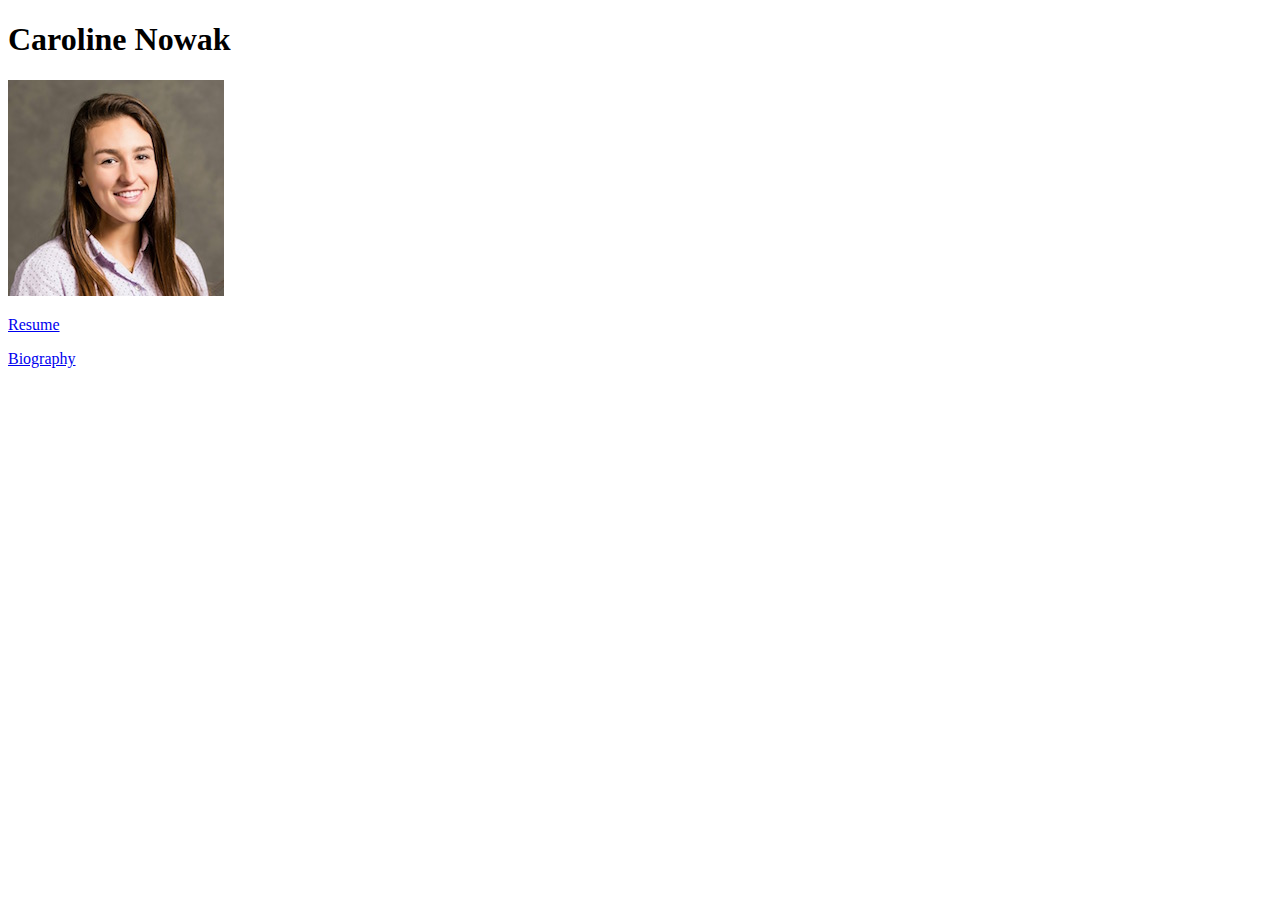
==== index.html @ 4f5e5c77 "move resume and bio" ====
<!DOCTYPE html>
<html>

<head>
<title> Caroline Nowak Home Page </title>
<meta charset="UTF-8">
</head>

<body>
<h1> Caroline Nowak</h1>

<img src = "IMG_8943.jpg"/>

<p> <a href="resume.html">Resume</a></p>
<p><a href="bio.html">Biography</a></p>

</body>

</html>
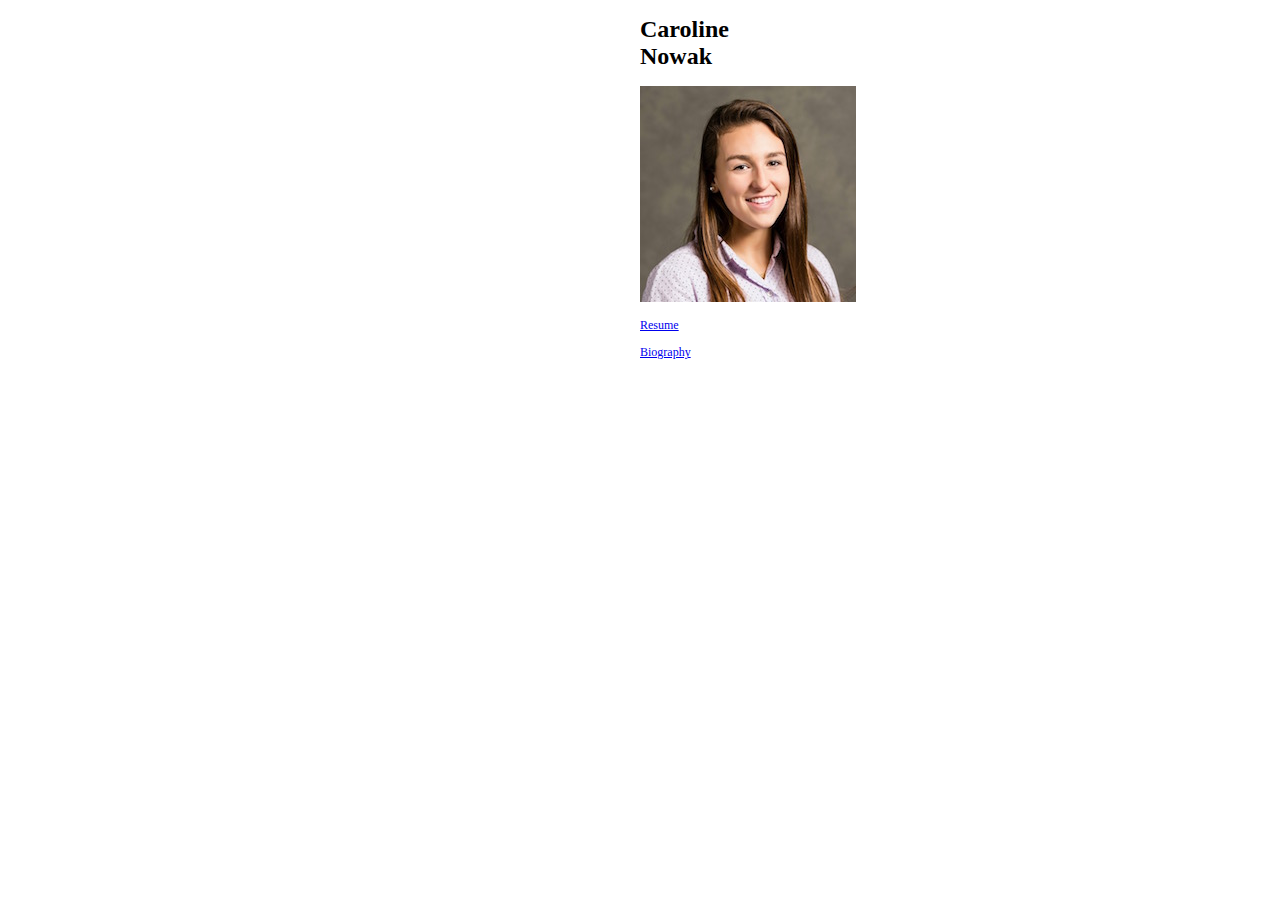
==== commit 3304f8c7: "Add style" ====
--- a/index.html
+++ b/index.html
@@ -1,17 +1,18 @@
 <!DOCTYPE html>
-<html>
+<html lang= "en">
 
 <head>
 <title> Caroline Nowak Home Page </title>
 <meta charset="UTF-8">
+<link href="style_1.css" rel="stylesheet" />
 </head>
 
 <body>
 <h1> Caroline Nowak</h1>
 
-<img src = "IMG_8943.jpg"/>
+<img src = "IMG_8943.jpg" alt= "Caroline Nowak Photo"/>
 
-<p> <a href="resume.html">Resume</a></p>
+<p><a href="resume.html">Resume</a></p>
 <p><a href="bio.html">Biography</a></p>
 
 </body>
--- a/style_1.css
+++ b/style_1.css
@@ -0,0 +1,18 @@
+h1{
+	font-family: "Times New Roman", Georgia, Serif;
+	font-size: 24px;
+	color: black;
+	margin-left: 50%;
+	margin-right: 50%;
+}
+img{
+	margin-left: 50%;
+	margin-right: 50%;
+}
+p{
+	font-family: "Times New Roman", Georgia, Serif;
+	font-size: 12px;
+	color: black;
+	margin-left: 50%;
+	margin-right: 50%;
+}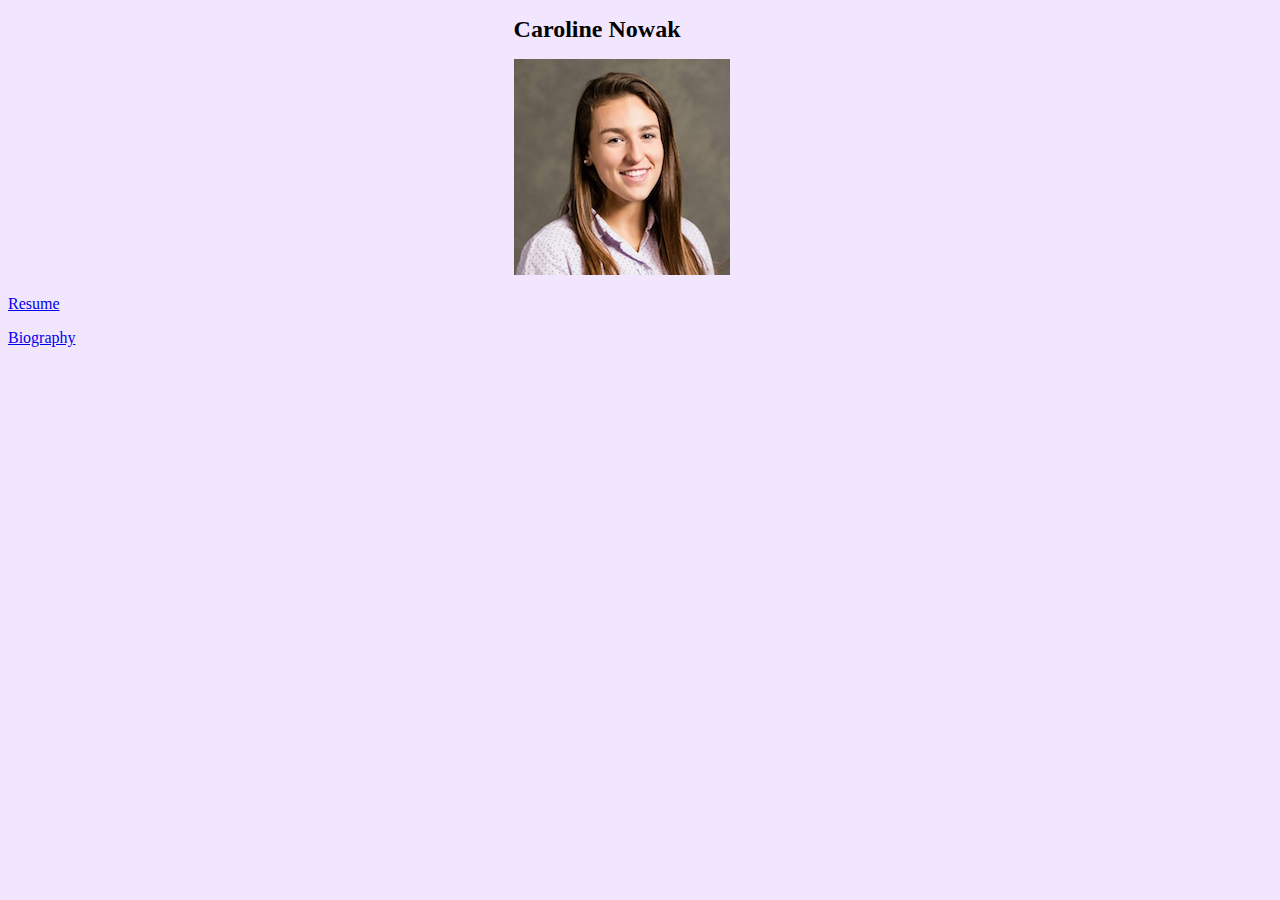
==== commit 34f8e80f: "r_and_b add" ====
--- a/index.html
+++ b/index.html
@@ -12,8 +12,8 @@
 
 <img src = "IMG_8943.jpg" alt= "Caroline Nowak Photo"/>
 
-<p><a href="resume.html">Resume</a></p>
-<p><a href="bio.html">Biography</a></p>
+<p><span class="r_and_b"><a href="resume.html">Resume</a></span></p>
+<p><span class="r_and_b"><a href="bio.html">Biography</a></span></p>
 
 </body>
 
--- a/style_1.css
+++ b/style_1.css
@@ -1,18 +1,28 @@
-h1{
+body {
+	background-color: #f2e6ff;
+}
+h1 {
 	font-family: "Times New Roman", Georgia, Serif;
 	font-size: 24px;
 	color: black;
-	margin-left: 50%;
-	margin-right: 50%;
+	margin-left: 40%;
+	margin-right: 40%;
 }
-img{
-	margin-left: 50%;
-	margin-right: 50%;
+img {
+	margin-left: 40%;
+	margin-right: 40%;
 }
-p{
+p.r_and_b {
 	font-family: "Times New Roman", Georgia, Serif;
 	font-size: 12px;
 	color: black;
-	margin-left: 50%;
-	margin-right: 50%;
-}+	margin-left: 40%;
+	margin-right: 40%;
+}
+p.bio {
+	font-family: "Times New Roman", Georgia, Serif;
+	font-size: 12px;
+	color: black;
+	margin-left: 10%;
+	margin-right: 10%;
+}
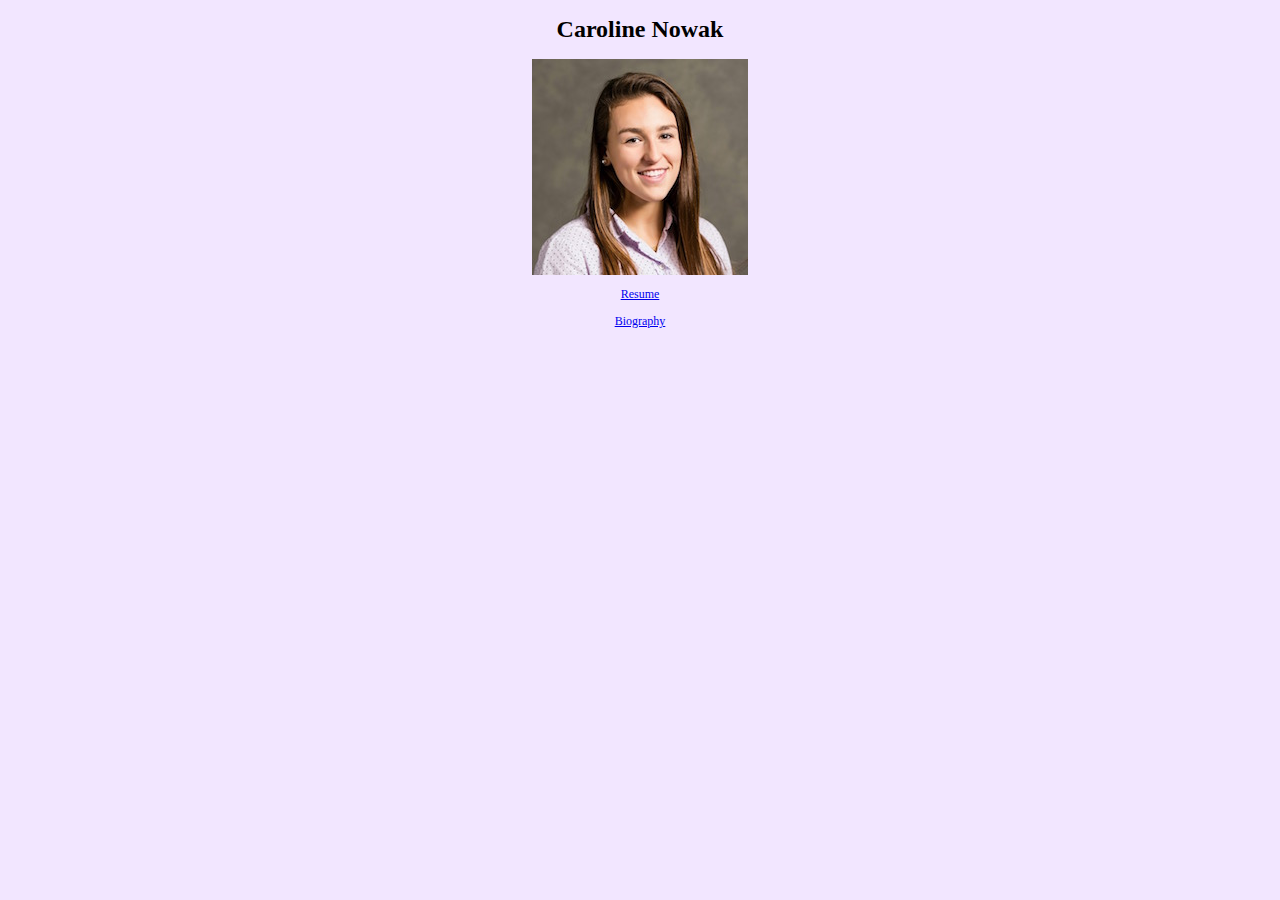
==== commit 92f3095c: "center text" ====
--- a/index.html
+++ b/index.html
@@ -12,8 +12,8 @@
 
 <img src = "IMG_8943.jpg" alt= "Caroline Nowak Photo"/>
 
-<p><span class="r_and_b"><a href="resume.html">Resume</a></span></p>
-<p><span class="r_and_b"><a href="bio.html">Biography</a></span></p>
+<p class="r_and_b"><a href="resume.html">Resume</a></p>
+<p class="r_and_b"><a href="bio.html">Biography</a></p>
 
 </body>
 
--- a/style_1.css
+++ b/style_1.css
@@ -5,24 +5,21 @@
 	font-family: "Times New Roman", Georgia, Serif;
 	font-size: 24px;
 	color: black;
-	margin-left: 40%;
-	margin-right: 40%;
+	text-align: center;
 }
 img {
-	margin-left: 40%;
-	margin-right: 40%;
+	display: block;
+	margin: auto;
 }
 p.r_and_b {
 	font-family: "Times New Roman", Georgia, Serif;
 	font-size: 12px;
 	color: black;
-	margin-left: 40%;
-	margin-right: 40%;
+	text-align: center;
+
 }
-p.bio {
+.bio {
 	font-family: "Times New Roman", Georgia, Serif;
 	font-size: 12px;
 	color: black;
-	margin-left: 10%;
-	margin-right: 10%;
 }
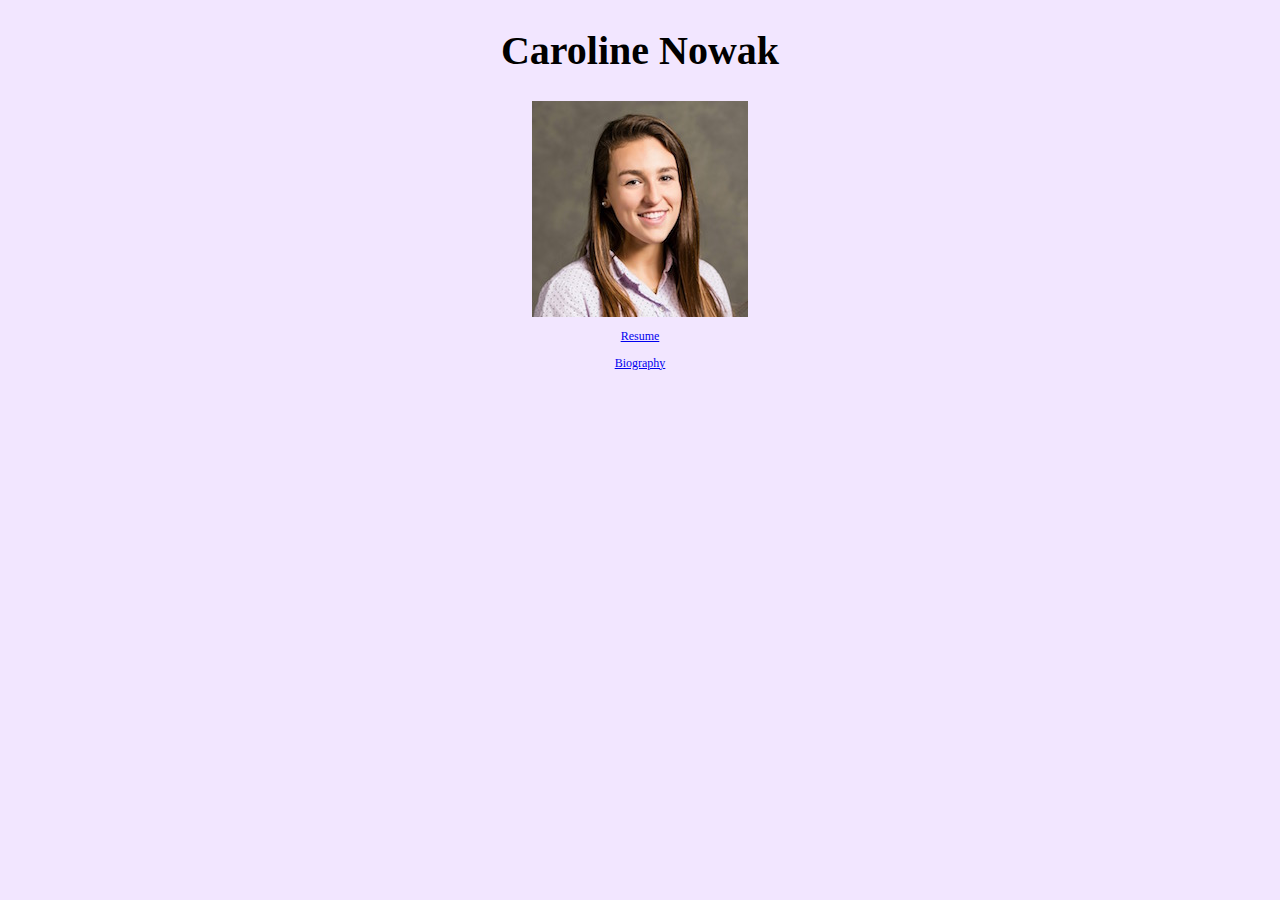
==== commit d0aa3eb2: "format h1s" ====
--- a/index.html
+++ b/index.html
@@ -8,7 +8,7 @@
 </head>
 
 <body>
-<h1> Caroline Nowak</h1>
+<h1 class="Index_h1"> Caroline Nowak</h1>
 
 <img src = "IMG_8943.jpg" alt= "Caroline Nowak Photo"/>
 
--- a/style_1.css
+++ b/style_1.css
@@ -1,9 +1,9 @@
 body {
 	background-color: #f2e6ff;
 }
-h1 {
+h1.Index_h1 {
 	font-family: "Times New Roman", Georgia, Serif;
-	font-size: 24px;
+	font-size: 40px;
 	color: black;
 	text-align: center;
 }
@@ -18,6 +18,12 @@
 	text-align: center;
 
 }
+h1.Resume{
+	font-family: "Times New Roman", Georgia, Serif;
+	font-size: 40 px;
+	color: black;
+	margin-left: 10%;
+}
 .bio {
 	font-family: "Times New Roman", Georgia, Serif;
 	font-size: 12px;
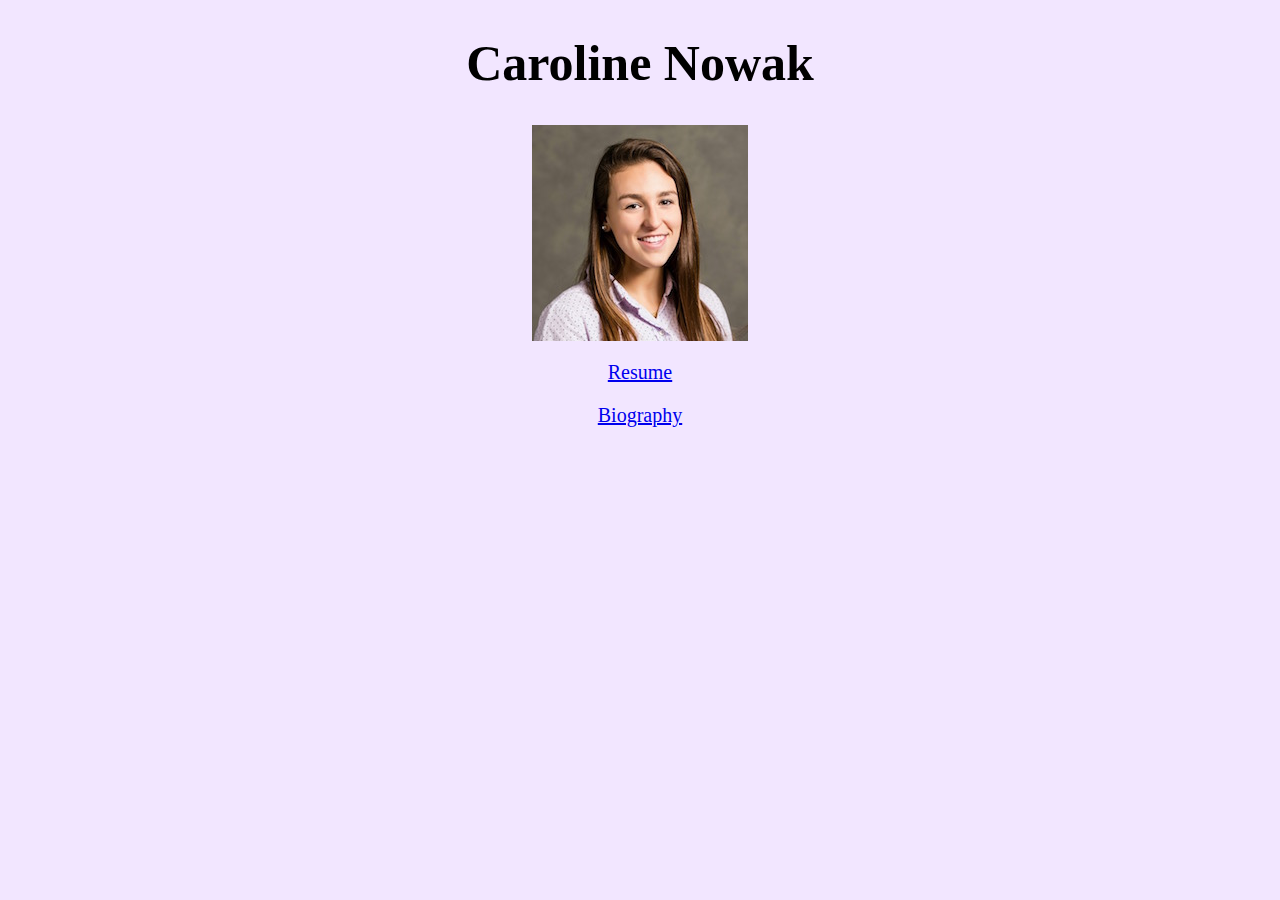
==== commit 6c6ecde8: "align bio" ====
--- a/index.html
+++ b/index.html
@@ -8,7 +8,7 @@
 </head>
 
 <body>
-<h1 class="Index_h1"> Caroline Nowak</h1>
+<h1 class="Index"> Caroline Nowak</h1>
 
 <img src = "IMG_8943.jpg" alt= "Caroline Nowak Photo"/>
 
--- a/style_1.css
+++ b/style_1.css
@@ -1,9 +1,9 @@
 body {
 	background-color: #f2e6ff;
 }
-h1.Index_h1 {
+h1.Index {
 	font-family: "Times New Roman", Georgia, Serif;
-	font-size: 40px;
+	font-size: 50px;
 	color: black;
 	text-align: center;
 }
@@ -13,19 +13,25 @@
 }
 p.r_and_b {
 	font-family: "Times New Roman", Georgia, Serif;
-	font-size: 12px;
+	font-size: 20px;
 	color: black;
 	text-align: center;
 
 }
-h1.Resume{
+body.Resume{
+	padding-left: 40px;
+}
+h1{
 	font-family: "Times New Roman", Georgia, Serif;
-	font-size: 40 px;
-	color: black;
-	margin-left: 10%;
-}
-.bio {
-	font-family: "Times New Roman", Georgia, Serif;
-	font-size: 12px;
+	font-size: 50 px;
 	color: black;
 }
+body.Bio{
+	padding-left: 40px;
+}
+p.Bio{
+	font-family: "Times New Roman", Georgia, Serif;
+	font-size: 20 px;
+	color: black;
+}
+
